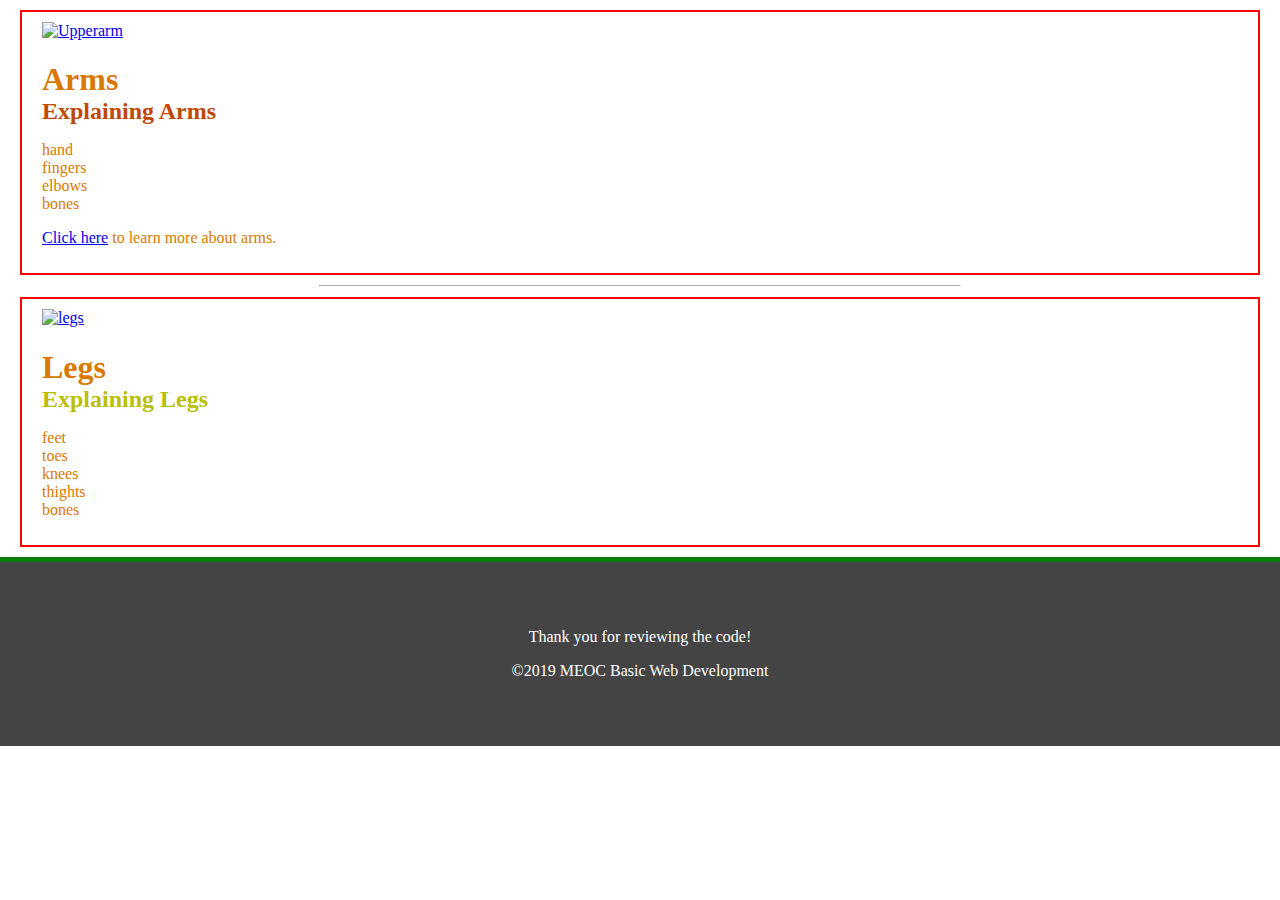
==== index.html @ 3953b9f9 "creating myfirstproject" ====
<!DOCTYPE html>
<html lang="en">
<head>
	<meta charset="UTF-8">
	<title>My First Project</title>
	<style>
		body {
			background-color: #444;
		}
		h1 {
			color: #F2F2F2;
			margin-bottom: 0;
		}
		h2 {
			color: #BF4904;
			margin: 0;
		}
		p {
			color: #D97904;
		}
	</style>
	<link rel="stylesheet" href="css/styles.css">
</head>
<body>
	<div class="arms">
		<a href="#"><img src="https://upload.wikimedia.org/wikipedia/commons/0/0e/Upperarm.jpg" alt="Upperarm"></a>
		<h1>Arms</h1>
		<h2>Explaining Arms</h2>
		<p>hand <br>
			fingers <br>
			elbows <br>
			bones
		</p>
		<p><a href="arms.html">Click here</a> to learn more about arms.</p>
	</div>
	<hr>
	<div class="legs">
		<a href="#"><img src="https://upload.wikimedia.org/wikipedia/commons/7/70/Straight-leg-test.gif" alt="legs"></a>
		<h1>Legs</h1>
		<h2>Explaining Legs</h2>
		<p>feet <br>
			toes <br>
			knees <br>
			thights <br>
			bones
		</p>		
	</div>
	
	<div class="footer">
		<p>Thank you for reviewing the code!</p>
		<p>&copy;2019 MEOC Basic Web Development</p>
	</div>
</body>
</html>
---- css/styles.css ----
/* external CSS Style */
body {
	background-color: #fff;
	margin: 0;
}
div {
	margin: 10px 20px;
	padding: 10px 20px;
	border: 2px solid red;
}
h1 {
	color: #D97904;
	margin-bottom: 0;
}
h2 {
	color: #BF4904;
	margin: 0;
}
p {
	color: #D97904;
}
img {
	display: block;
	width: 100%;
	border: 0;
}
hr {
	border-color: #fff;
	width: 50%;
	margin: 10px auto;
}

/* Style for classname legs */
.legs h2 {
	color: #B9BF04;
}

/* Font Family for Arms page
===========================
font-family: 'Playfair Display', serif;
font-family: 'News Cycle', sans-serif;
font-family: 'Dosis', sans-serif;
*/

.content h1 {
	font-family: 'Playfair Display', serif;
	color: #2E4B72;
	margin: 0;
}
.content h2 {
	font-family: 'News Cycle', sans-serif;
	color: #8CCBE5;
}
.content p {
	font-family: Arial, sans-serif;
	color: #26221A;
	font-size: 12px;
}
.content a {
	text-decoration: none;
	color: #DB5134;
}

.content .back {
	text-align: center;
	color: #6F7372;
	display: block;
}
/* Style for classname footer */
.footer {
	background-color: #444;
	text-align: center;
	padding: 50px;
	margin: 0;
	border-width: 5px 0 0 0;
	border-top-color: green;
}
.footer p {
	color: #fff;
}
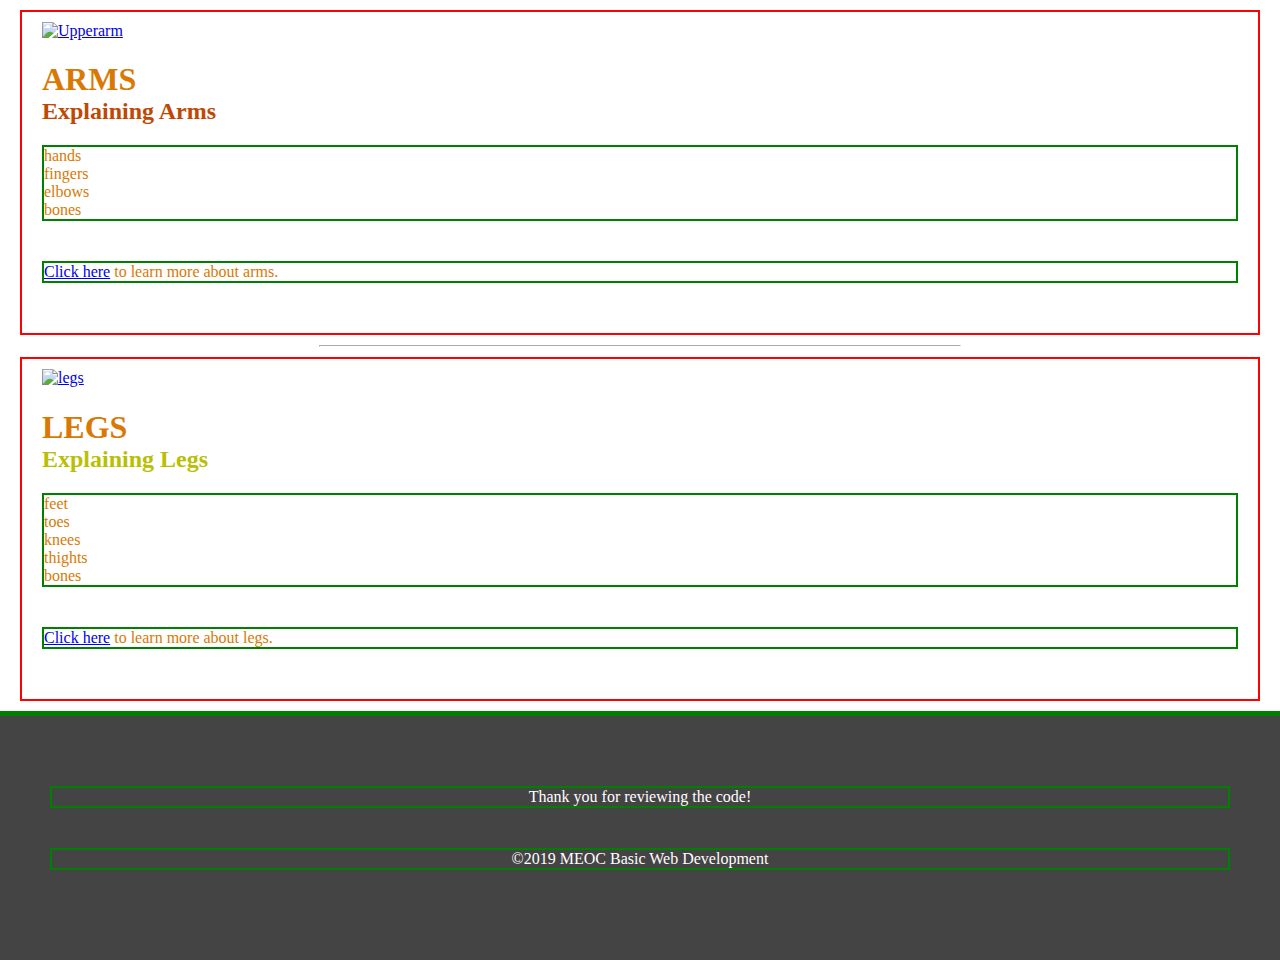
==== commit 223bd3c0: "add list tag" ====
--- a/index.html
+++ b/index.html
@@ -17,16 +17,19 @@
 		}
 		p {
 			color: #D97904;
+			border: 2px solid green;
+			margin: 20px 0 40px 0;
+			padding: 0;
 		}
 	</style>
 	<link rel="stylesheet" href="css/styles.css">
 </head>
 <body>
 	<div class="arms">
-		<a href="#"><img src="https://upload.wikimedia.org/wikipedia/commons/0/0e/Upperarm.jpg" alt="Upperarm"></a>
+		<a href="arms.html"><img src="https://upload.wikimedia.org/wikipedia/commons/0/0e/Upperarm.jpg" alt="Upperarm"></a>
 		<h1>Arms</h1>
 		<h2>Explaining Arms</h2>
-		<p>hand <br>
+		<p>hands <br>
 			fingers <br>
 			elbows <br>
 			bones
@@ -44,6 +47,7 @@
 			thights <br>
 			bones
 		</p>		
+		<p><a href="legs.html">Click here</a> to learn more about legs.</p>
 	</div>
 	
 	<div class="footer">
--- a/css/styles.css
+++ b/css/styles.css
@@ -11,6 +11,7 @@
 h1 {
 	color: #D97904;
 	margin-bottom: 0;
+	text-transform: uppercase;
 }
 h2 {
 	color: #BF4904;
@@ -60,7 +61,18 @@
 	text-decoration: none;
 	color: #DB5134;
 }
-
+.content img {
+	width: 50%;
+}
+.content ul.style-list {
+	display: block;
+	list-style-type: decimal;
+	margin-top: 1em;
+	margin-bottom: 1em;
+	margin-left: 0;
+	margin-right: 0;
+	padding-left: 40px;
+}
 .content .back {
 	text-align: center;
 	color: #6F7372;
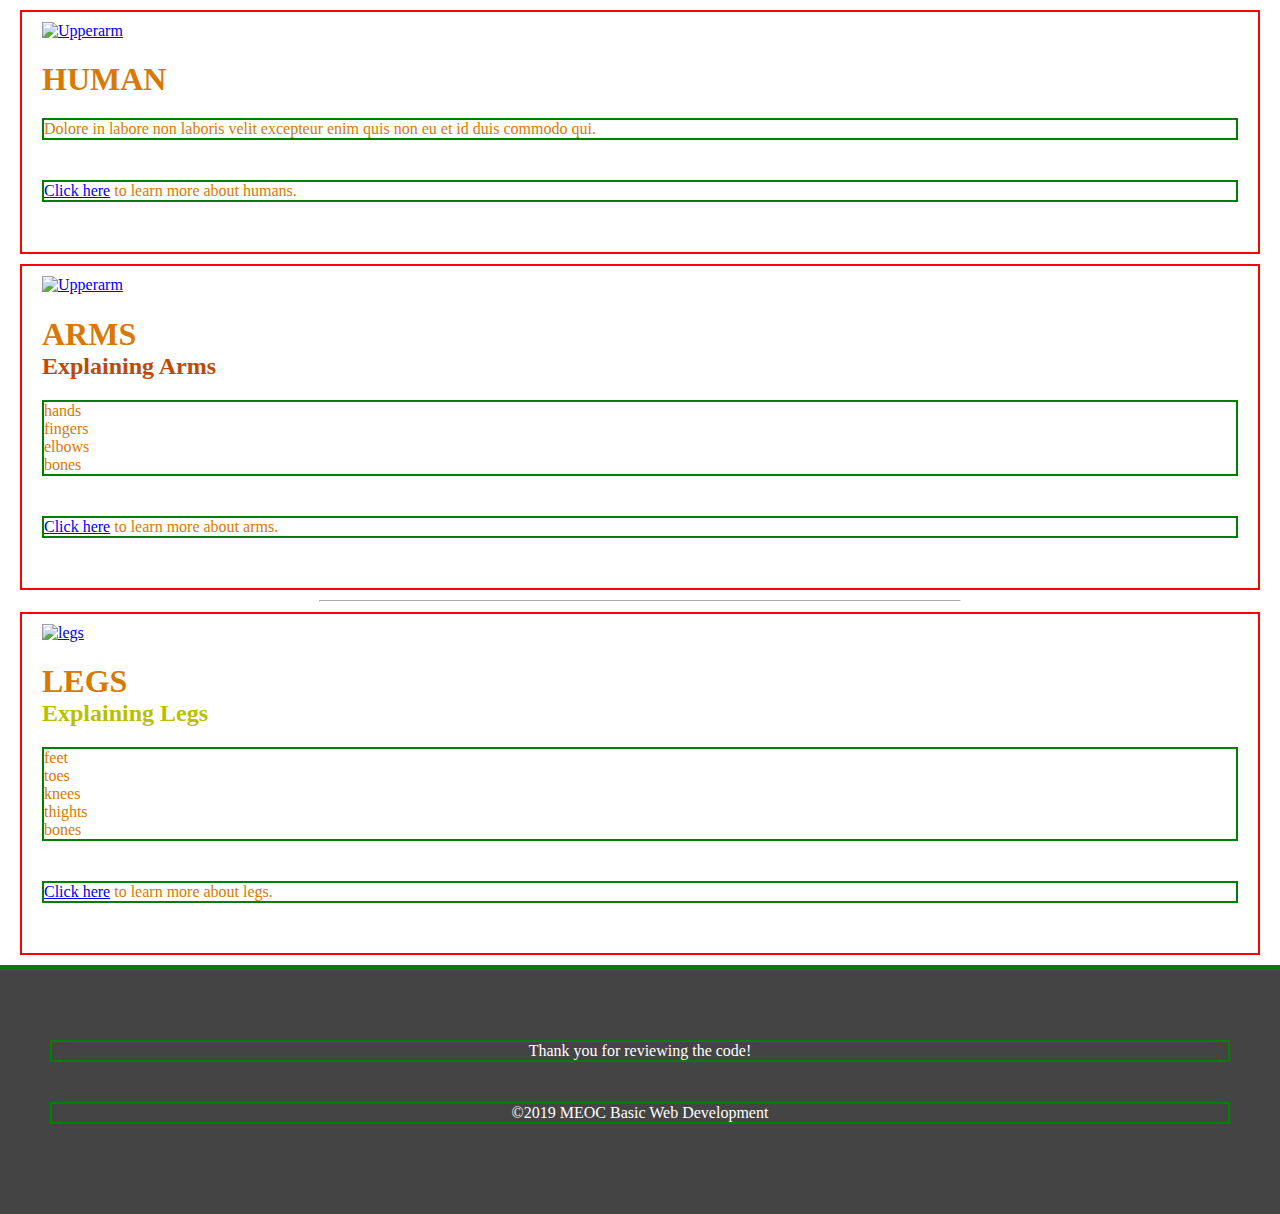
==== commit 66fe0d5f: "add table markup" ====
--- a/index.html
+++ b/index.html
@@ -25,6 +25,12 @@
 	<link rel="stylesheet" href="css/styles.css">
 </head>
 <body>
+	<div class="human">
+		<a href="human.html"><img src="https://upload.wikimedia.org/wikipedia/commons/7/7f/Hominidae_chart.svg" alt="Upperarm"></a>
+		<h1>Human</h1>
+		<p>Dolore in labore non laboris velit excepteur enim quis non eu et id duis commodo qui.</p>
+		<p><a href="human.html">Click here</a> to learn more about humans.</p>
+	</div>
 	<div class="arms">
 		<a href="arms.html"><img src="https://upload.wikimedia.org/wikipedia/commons/0/0e/Upperarm.jpg" alt="Upperarm"></a>
 		<h1>Arms</h1>
--- a/css/styles.css
+++ b/css/styles.css
@@ -78,6 +78,18 @@
 	color: #6F7372;
 	display: block;
 }
+
+table#human {
+	border:1px solid gray; 
+	border-collapse:collapse; 
+	font-size:100%; 
+	margin:0 0 .5em 1em;
+}
+table#human thead th {
+	background:Lightgrey; 
+	text-align:center;
+	text-transform: capitalize;
+}
 /* Style for classname footer */
 .footer {
 	background-color: #444;
